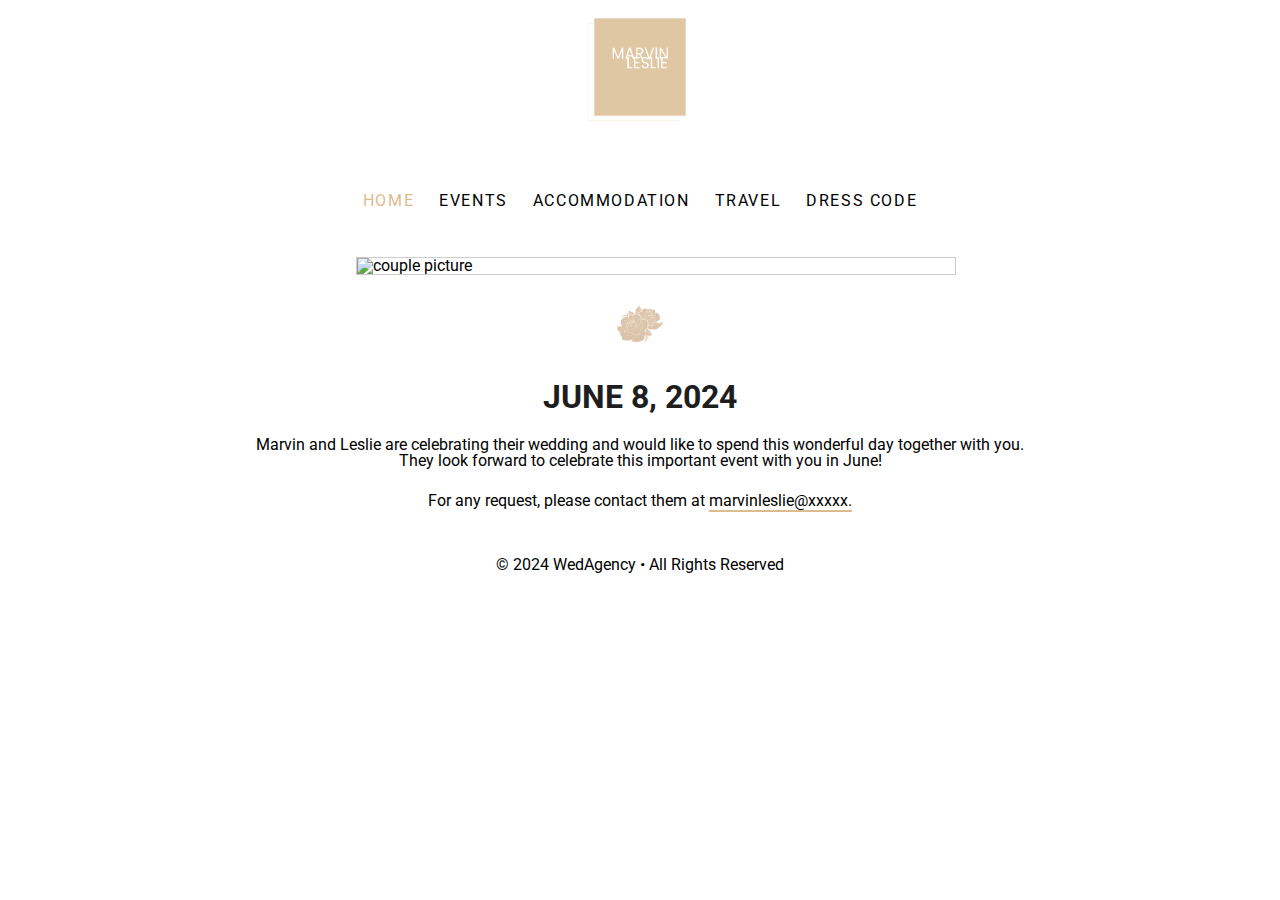
==== html/index.html @ 1bee8613 "website completed" ====
<!DOCTYPE html>
<html lang="en">
<head>
    <meta charset="UTF-8">
    <meta http-equiv="X-UA-Compatible" content="IE=edge">
    <meta name="viewport" content="width=device-width, initial-scale=1.0">
    <title>Marvin and Leslie | Wedding</title>
    <link rel="stylesheet" href="../css/reset.css">
    <link rel="stylesheet" href="../css/style.css">
    <link rel="preconnect" href="https://fonts.googleapis.com">
    <link rel="preconnect" href="https://fonts.gstatic.com" crossorigin>
    <link href="https://fonts.googleapis.com/css2?family=Playfair+Display:ital,wght@1,400;1,500&family=Roboto:wght@400;500;700;900&display=swap" rel="stylesheet">
</head>
<body>
    <header>
        <nav>
            <div class="logo">
                <a href="index.html"><img src="../public/images/logo.png" alt="logo" id="wedding__logo"></a>
            </div>
                <div class="nav__links">
                    <a href="index.html" class="nav__links__item nav__links__item--active">Home</a>
                    <a href="events.html" class="nav__links__item">Events</a>
                    <a href="accommodation.html" class="nav__links__item">Accommodation</a>
                    <a href="travel.html" class="nav__links__item">Travel</a>
                    <a href="dresscode.html" class="nav__links__item">Dress Code</a>
            </div>
        </nav>
    </header>
        <main>
            <div class="container">
                <img src="../public/images/couple-in-love.jpg" alt="couple picture" class="img__item">
            </div>
            <div class="img__container">
                <img src="../public/images/rose-icon.png" alt="rose icon" class="img__icon">
            </div>
                <div class="img__details">
                    <h1 class="img__title">June 8, 2024</h1>
                    <p class="img__p__item1">Marvin and Leslie are celebrating their wedding and would like to spend this wonderful day together with you.</p>
                    <p class="img__p__item2">They look forward to celebrate this important event with you in June!</p>
                    <p class="img__p__item3">For any request, please contact them at <span class="img__span">marvinleslie@xxxxx.</span></p>
                </div>
        </main>
            <footer>
                <small class="footer__copyright">&copy; 2024 WedAgency • All Rights Reserved</small>
            </footer>
</body>
</html>
---- css/style.css ----
:root {
    --gold: #dbbc8e;
}

body {
    font-family: 'Roboto', sans-serif;
}

html {
    scroll-behavior: smooth;
}

a {
    cursor: pointer;
}

.logo {
    display: flex;
    justify-content: center;
    align-items: center;
}

#wedding__logo {
    width: 250px;
    height: 150px;
}

.nav__links {
    display: flex;
    justify-content: center;
    align-items: center;
    gap: 25px;
}

.nav__links__item {
    font-size: 1em;
    font-weight: 400;
    text-transform: uppercase;
    letter-spacing: .1rem;
    margin-top: 2.5rem;
}

.nav__links__item--active {
    color: var(--gold);
}

.nav__links__item:focus {
    color: var(--gold);
}

.container {
    width: 90%;
    display: flex;
    justify-content: center;
    align-items: center;
}

.img__item {
    width: 600px;
    height: auto;
    margin-top: 3rem;
    margin-left: 10rem;
    border: 1px solid #cdcdcd;
}

.img__container {
    display: flex;
    flex-direction: column;
    justify-content: center;
    align-items: center;
}

.img__icon {
    width: 50px;
    margin-top: 1.5rem;
}

.img__title {
    font-size: 2em;
    font-weight: 700;
    color: #1e1e1e;
    margin-top: 2rem;
    text-transform: uppercase;
}

.img__details {
    font-size: 1em;
    text-align: center;

}

.img__p__item1, .img__p__item3 {
    margin-top: 1.5rem;
}

.img__span  {
    border-bottom: 2px solid var(--gold);
    cursor: pointer;
}

footer {
    position: relative;
    display: flex;
    justify-content: center;
    align-items: center;
}

.footer__copyright {
    text-align: center;
    font-size: 1em;
    margin-top: 3rem;   
    margin-bottom: 2rem;
}
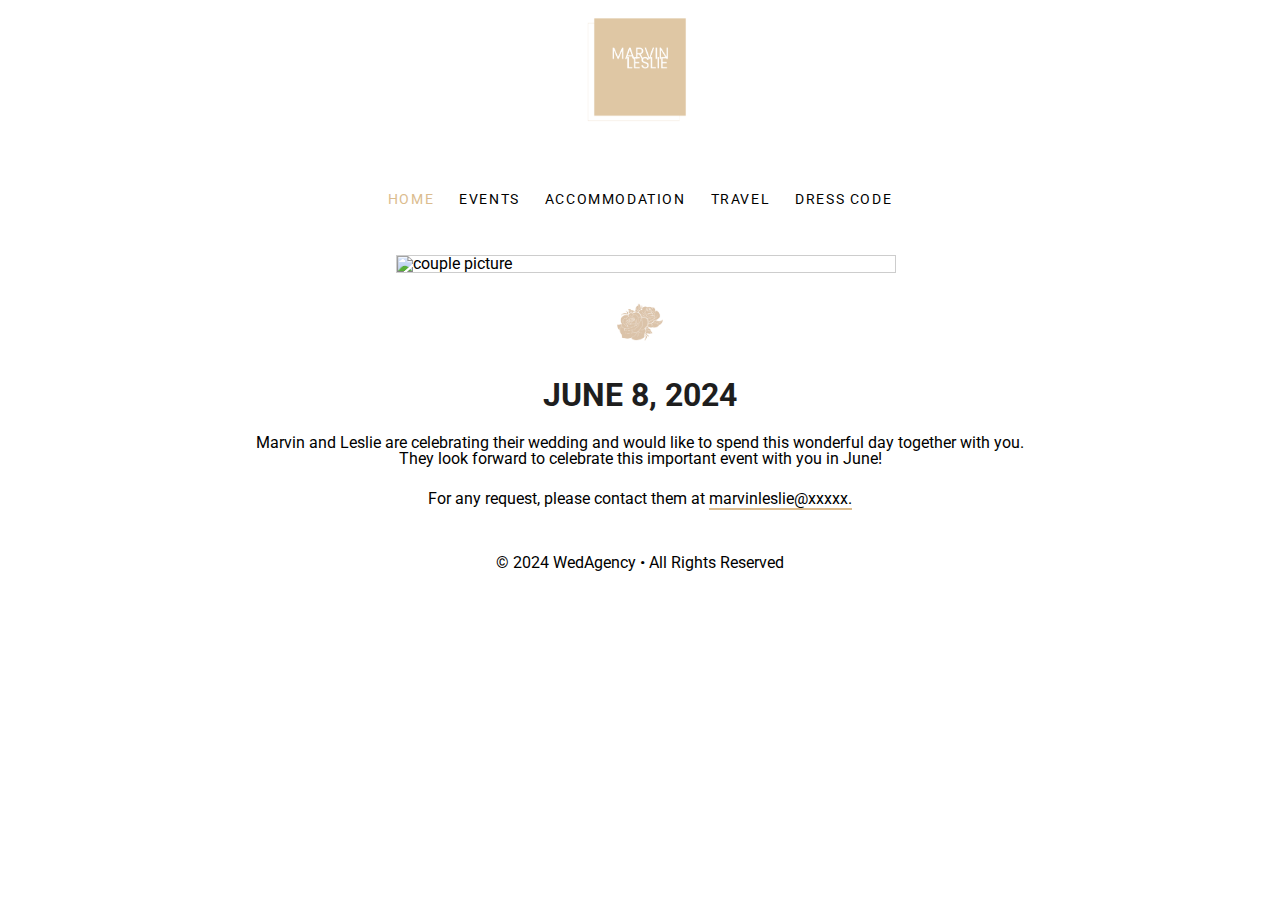
==== commit a91cc970: "README + responsive" ====
--- a/html/index.html
+++ b/html/index.html
@@ -12,7 +12,7 @@
     <link href="https://fonts.googleapis.com/css2?family=Playfair+Display:ital,wght@1,400;1,500&family=Roboto:wght@400;500;700;900&display=swap" rel="stylesheet">
 </head>
 <body>
-    <header>
+    <header class="container">
         <nav>
             <div class="logo">
                 <a href="index.html"><img src="../public/images/logo.png" alt="logo" id="wedding__logo"></a>
@@ -24,10 +24,17 @@
                     <a href="travel.html" class="nav__links__item">Travel</a>
                     <a href="dresscode.html" class="nav__links__item">Dress Code</a>
             </div>
+            <div class="second__nav">
+                <a href="index.html" class="second__nav__item" alt="home icon"><img src="../public/images/home.svg"></a>
+                <a href="events.html" class="second__nav__item" alt="heart icon"><img src="../public/images/heart.svg"></a>
+                <a href="accommodation.html" class="second__nav__item" alt="bed icon"><img src="../public/images/bed.svg"></a>
+                <a href="travel.html" class="second__nav__item" alt="plane icon"><img src="../public/images/plane.svg"></a>
+                <a href="dresscode.html" class="second__nav__item" alt="outfit icon"><img src="../public/images/outfit.svg"></a>
+            </div>
         </nav>
     </header>
-        <main>
-            <div class="container">
+        <main class="container">
+            <div class="container__picture">
                 <img src="../public/images/couple-in-love.jpg" alt="couple picture" class="img__item">
             </div>
             <div class="img__container">
@@ -40,7 +47,7 @@
                     <p class="img__p__item3">For any request, please contact them at <span class="img__span">marvinleslie@xxxxx.</span></p>
                 </div>
         </main>
-            <footer>
+            <footer class="container">
                 <small class="footer__copyright">&copy; 2024 WedAgency • All Rights Reserved</small>
             </footer>
 </body>
--- a/css/style.css
+++ b/css/style.css
@@ -48,7 +48,7 @@
     color: var(--gold);
 }
 
-.container {
+.container__picture {
     width: 90%;
     display: flex;
     justify-content: center;
@@ -110,4 +110,83 @@
     font-size: 1em;
     margin-top: 3rem;   
     margin-bottom: 2rem;
+}
+
+
+  /*!===RESPONSIVE===*/
+
+  .container {
+    width: 100%;
+    margin-left: auto;
+    margin-right: auto;
+    padding-left: 0.5rem;
+    padding-right: 0.5rem;
+}
+
+/* xs */
+@media (min-width: 350px) {
+    .container {
+        max-width: 350px;
+    }
+
+    .nav__links {
+        display: none;
+    }
+
+    .second__nav {
+        position: fixed;
+        width: 300px;
+        margin: -0.8rem auto;
+        left: 0;
+        right: 0;
+        display: flex;
+        justify-content: center;
+        align-items: center;
+        gap: 25px;
+        border: 1px solid black;
+        border-radius: 15px;
+    }
+    
+    .container__picture {
+        width: 90%;
+        display: flex;
+        justify-content: center;
+        align-items: center;
+    }
+    
+    .img__item {
+        width: 300px;
+        height: auto;
+        margin-right: 8rem;
+    }
+}
+
+/* lg */
+@media (min-width: 1024px) {
+    .container {
+        max-width: 1024px;
+    }
+
+    .nav__links {
+        display: block;
+        display: flex;
+        justify-content: center;
+        align-items: center;
+        gap: 25px;
+    }
+
+    .nav__links__item {
+        font-size: 0.9em;
+    }
+
+    .second__nav {
+        display: none;
+    }
+
+    .img__item {
+        width: 500px;
+        height: auto;
+        margin-top: 3rem;
+        margin-left: 15rem;
+    }
 }